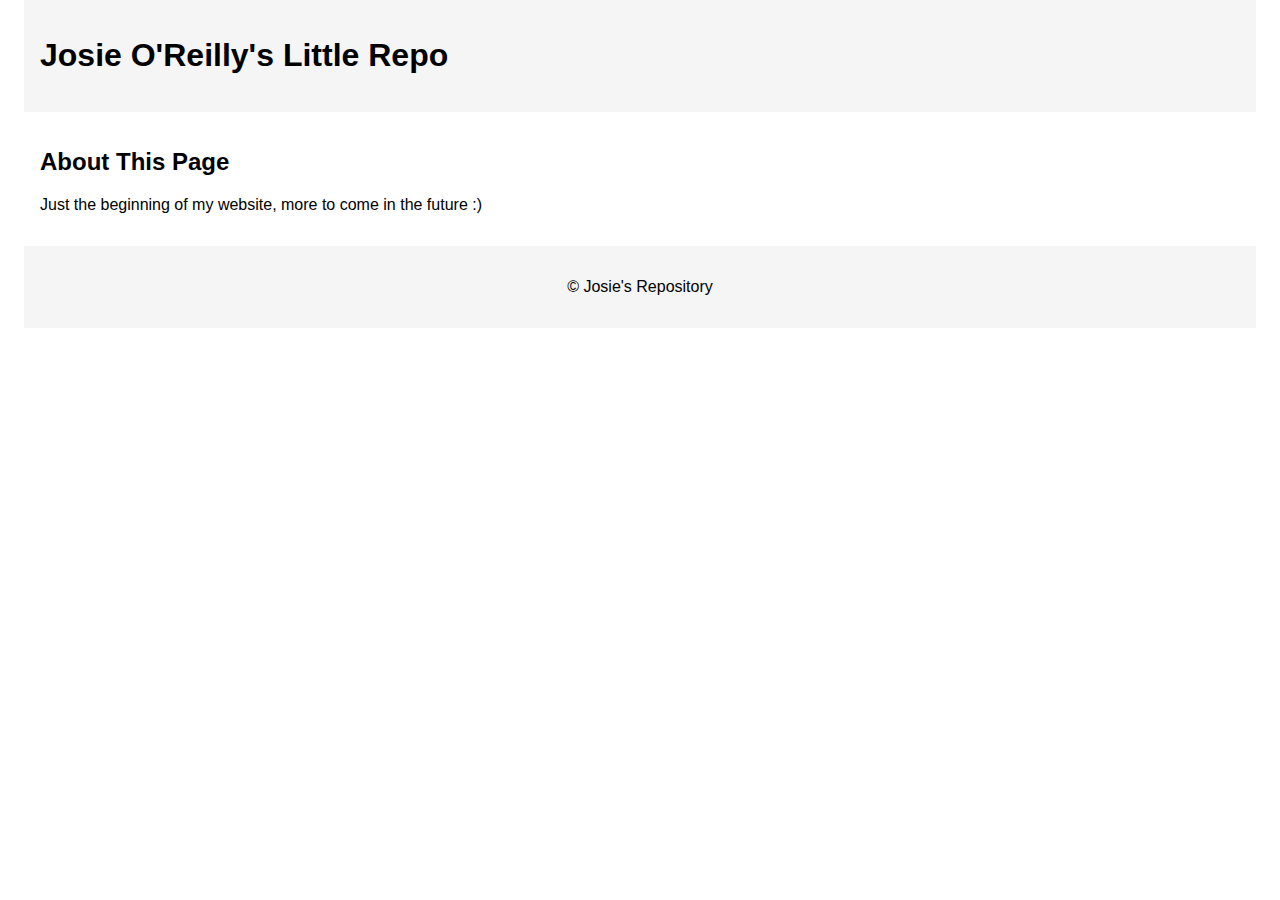
==== index.html @ 1f48ccb5 "simple index page" ====
<!DOCTYPE html>
<html lang="en">
<head>
  <meta charset="UTF-8" />
  <meta name="viewport" content="width=device-width, initial-scale=1.0" />
  <title>Josie's Repository</title>
  <style>
    /* Optional: Basic CSS Reset / Minimal Styling */
    body {
      margin: 0;
      font-family: Arial, sans-serif;
    }
    header, main, footer {
      padding: 1rem;
      max-width: 1200px;
      margin: 0 auto;
    }
    header {
      background-color: #f5f5f5;
    }
    footer {
      background-color: #f5f5f5;
      text-align: center;
    }
  </style>
</head>
<body>

  <header>
    <h1>Josie O'Reilly's Little Repo</h1>
  </header>

  <main>
    <h2>About This Page</h2>
    <p>Just the beginning of my website, more to come in the future :)</p>
  </main>

  <footer>
    <p>&copy; Josie's Repository</p>
  </footer>

</body>
</html>
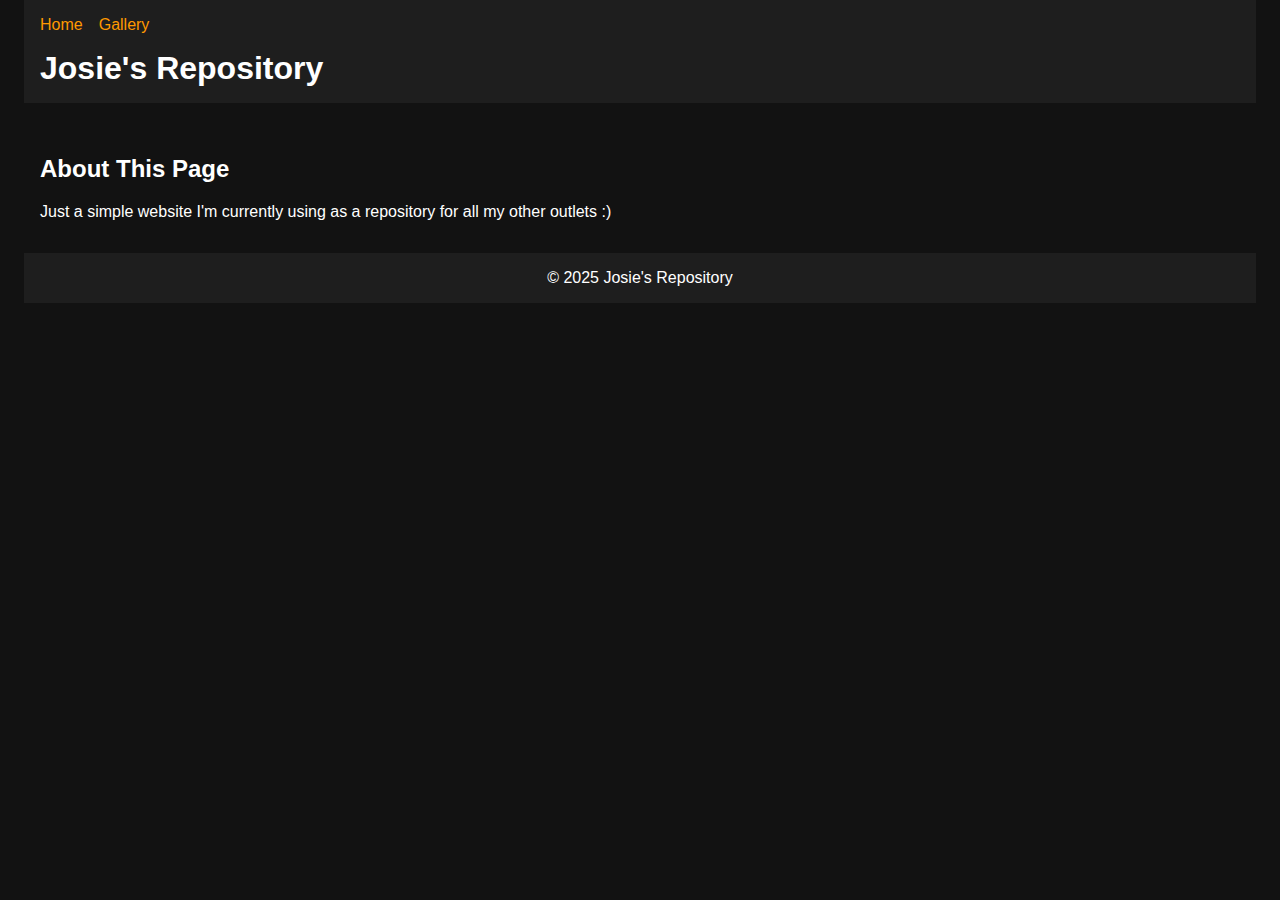
==== commit 8f1dc90a: "style is now separate, another image, new nav bar" ====
--- a/index.html
+++ b/index.html
@@ -4,40 +4,34 @@
   <meta charset="UTF-8" />
   <meta name="viewport" content="width=device-width, initial-scale=1.0" />
   <title>Josie's Repository</title>
-  <style>
-    /* Optional: Basic CSS Reset / Minimal Styling */
-    body {
-      margin: 0;
-      font-family: Arial, sans-serif;
-    }
-    header, main, footer {
-      padding: 1rem;
-      max-width: 1200px;
-      margin: 0 auto;
-    }
-    header {
-      background-color: #f5f5f5;
-    }
-    footer {
-      background-color: #f5f5f5;
-      text-align: center;
-    }
-  </style>
+  <link rel="stylesheet" href="style.css" />
 </head>
 <body>
-
   <header>
-    <h1>Josie O'Reilly's Little Repo</h1>
+    <!-- Navigation will be injected here -->
+    <div id="nav-placeholder"></div>
+    <h1>Josie's Repository</h1>
   </header>
 
   <main>
     <h2>About This Page</h2>
-    <p>Just the beginning of my website, more to come in the future :)</p>
+    <p>
+      Just a simple website I'm currently using as a repository for all my other outlets :)
+    </p>
   </main>
 
   <footer>
-    <p>&copy; Josie's Repository</p>
+    <p>&copy; 2025 Josie's Repository</p>
   </footer>
 
+  <script>
+    // Dynamically load the shared navigation
+    fetch('navigation.html')
+      .then(response => response.text())
+      .then(navHtml => {
+        document.getElementById('nav-placeholder').innerHTML = navHtml;
+      })
+      .catch(err => console.error('Error fetching navigation:', err));
+  </script>
 </body>
-</html>+</html>
--- a/style.css
+++ b/style.css
@@ -0,0 +1,105 @@
+/* style.css */
+
+/* Dark Theme Color Variables */
+:root {
+	--bg-color: #121212;       /* Main page background */
+	--text-color: #ffffff;     /* Main text color */
+	--header-bg: #1e1e1e;      /* Header background */
+	--footer-bg: #1e1e1e;      /* Footer background */
+	--accent-color: #ff9800;   /* Link / accent color */
+	--card-bg: #2a2a2a;        /* Card or figure background */
+	--border-color: #444;      /* Border color for cards, etc. */
+  }
+  
+  /* Base styling */
+  body {
+	margin: 0;
+	background-color: var(--bg-color);
+	color: var(--text-color);
+	font-family: Arial, sans-serif;
+  }
+  
+  header, main, footer {
+	max-width: 1200px;
+	margin: 0 auto;
+	padding: 1rem;
+  }
+  
+  /* Header */
+  header {
+	background-color: var(--header-bg);
+	margin-bottom: 1rem;
+  }
+  
+  header h1 {
+	margin: 0;
+  }
+  
+  /* Navigation placeholder styling */
+  #nav-placeholder nav {
+	display: flex;
+	gap: 1rem;
+	margin-bottom: 1rem; /* Add some spacing below nav */
+  }
+  
+  #nav-placeholder ul {
+	list-style: none;
+	margin: 0;
+	padding: 0;
+	display: flex;
+	gap: 1rem;
+  }
+  
+  #nav-placeholder a {
+	text-decoration: none;
+	color: var(--accent-color);
+	transition: color 0.2s;
+  }
+  
+  #nav-placeholder a:hover {
+	color: #ffd452;
+  }
+  
+  /* Footer */
+  footer {
+	background-color: var(--footer-bg);
+	text-align: center;
+  }
+  
+  footer p {
+	margin: 0;
+  }
+  
+  /* Gallery-specific styles */
+  .gallery {
+	display: grid;
+	grid-template-columns: repeat(auto-fill, minmax(200px, 1fr));
+	gap: 1rem;
+  }
+  
+  .gallery figure {
+	margin: 0;
+	background-color: var(--card-bg);
+	border: 1px solid var(--border-color);
+	border-radius: 4px;
+	overflow: hidden;
+	transition: transform 0.2s, box-shadow 0.2s;
+  }
+  
+  .gallery figure:hover {
+	transform: scale(1.02);
+	box-shadow: 0 4px 8px rgba(0, 0, 0, 0.5);
+  }
+  
+  .gallery img {
+	width: 100%;
+	height: auto;
+	display: block;
+  }
+  
+  .gallery figcaption {
+	padding: 0.5rem;
+	text-align: center;
+	font-size: 0.9rem;
+	background-color: var(--header-bg);
+  }  